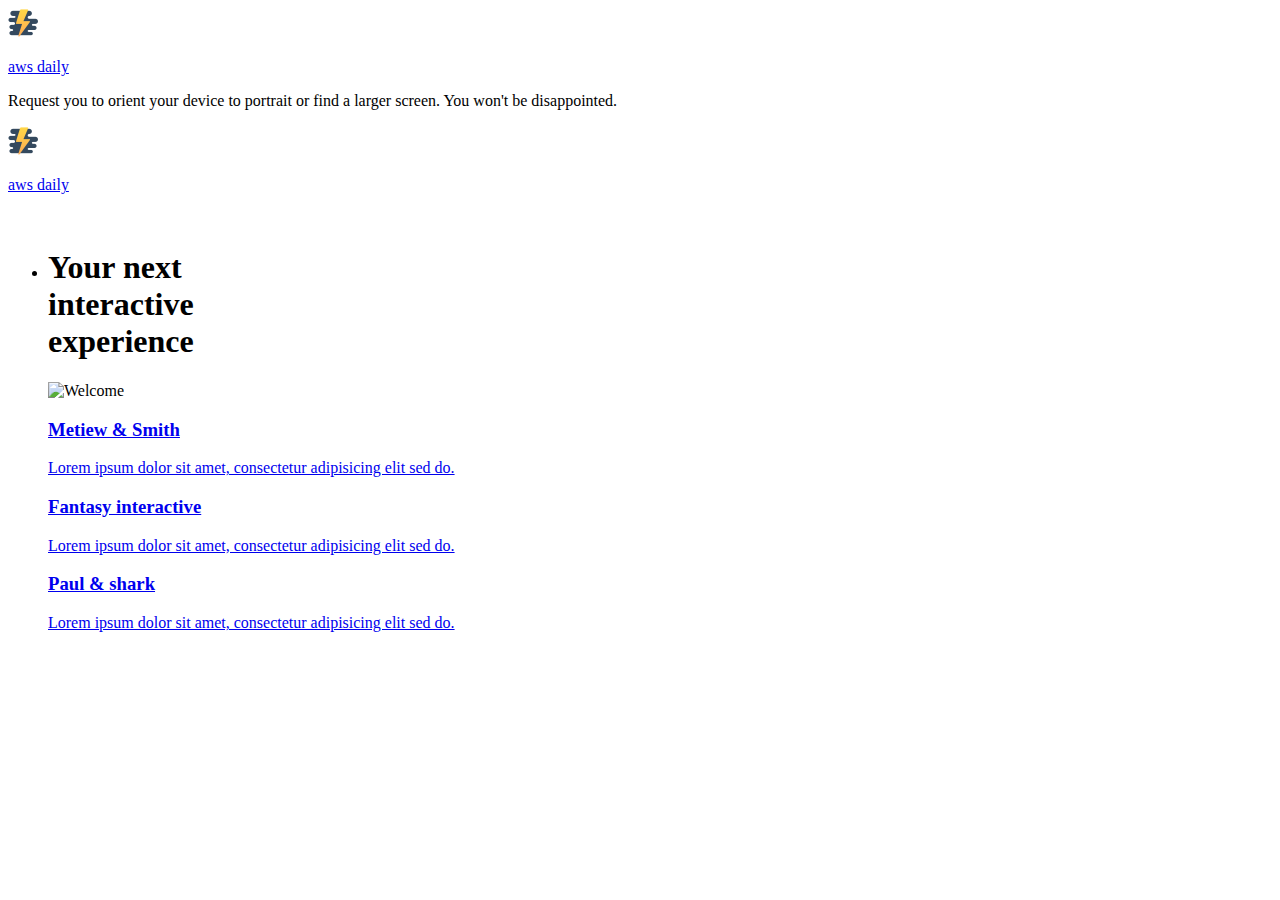
==== aboutme.html @ 079e362a "more about me" ====
<!DOCTYPE html>
<html lang="en">
<head>
  <title>AWS Daily</title>
  <meta charset="utf-8">
  <meta name="viewport" content="width=device-width, initial-scale=1">
  <meta http-equiv="X-UA-Compatible" content="IE=edge">
  <meta name="keywords" content="aws, architecture, nodejs, cloud, aws daily">
  <link rel="stylesheet" href="assets/css/main.css">
</head>
<body>
<div class="device-notification">
  <a class="device-notification--logo" href="#0">
    <img src="assets/img/flash5.png" alt="Global">
    <p>aws daily</p>
  </a>
  <p class="device-notification--message">Request you to orient your device to portrait or find a larger screen. You won't be disappointed.</p>
</div>
<div >
  <div class="container">
    <div id="viewport" class="l-viewport">
      <div class="l-wrapper">
        <header class="header">
          <a class="header--logo" href="index.html">
            <img src="assets/img/flash5.png" alt="Global">
            <p>aws daily</p>
            
          </a>
          <a style="color:white" href="aboutme.html">
          <p>about me</p>
        </a>
        </header>
        
        <ul class="l-main-content main-content">
          <li class="l-section section section--is-active">
            <div class="intro">
              <div class="intro--banner">
                <h1>Your next<br>interactive<br>experience</h1>
                <img src="assets/img/introduction-visual.png" alt="Welcome">
              </div>
              <div class="intro--options">
                <a href="#0">
                  <h3>Metiew &amp; Smith</h3>
                  <p>Lorem ipsum dolor sit amet, consectetur adipisicing elit sed do.</p>
                </a>
                <a href="#0">
                  <h3>Fantasy interactive</h3>
                  <p>Lorem ipsum dolor sit amet, consectetur adipisicing elit sed do.</p>
                </a>
                <a href="#0">
                  <h3>Paul &amp; shark</h3>
                  <p>Lorem ipsum dolor sit amet, consectetur adipisicing elit sed do.</p>
                </a>
              </div>
            </div>
          </li>
        </ul>
      </div>
    </div>
  </div>
</div>

<script src="https://ajax.googleapis.com/ajax/libs/jquery/2.2.4/jquery.min.js"></script>
<script>window.jQuery || document.write('<script src="assets/js/vendor/jquery-2.2.4.min.js"><\/script>')</script>
<script src="assets/js/functions-min.js"></script>
</body>
</html>
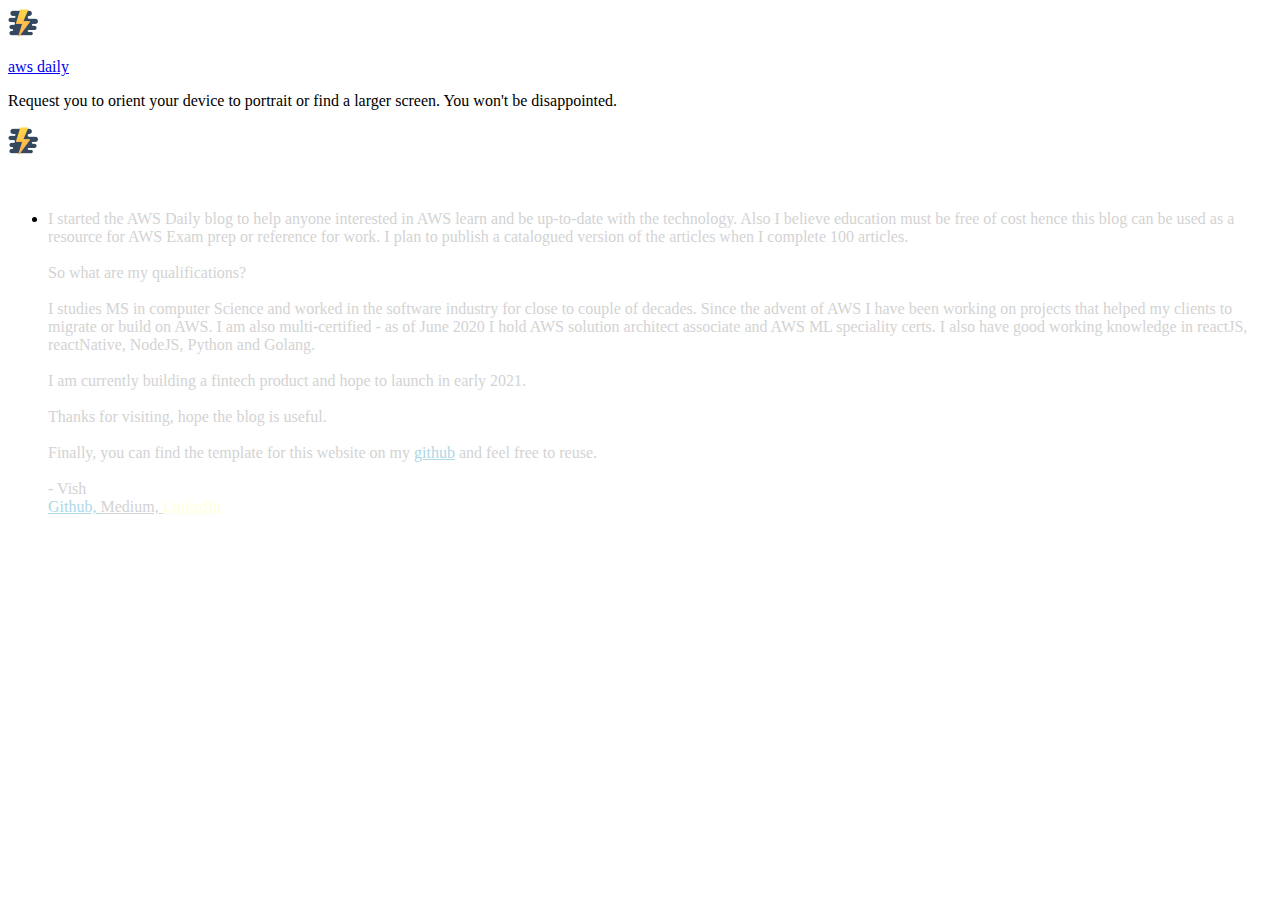
==== commit 148a0135: "template done" ====
--- a/aboutme.html
+++ b/aboutme.html
@@ -23,8 +23,6 @@
         <header class="header">
           <a class="header--logo" href="index.html">
             <img src="assets/img/flash5.png" alt="Global">
-            <p>aws daily</p>
-            
           </a>
           <a style="color:white" href="aboutme.html">
           <p>about me</p>
@@ -34,23 +32,31 @@
         <ul class="l-main-content main-content">
           <li class="l-section section section--is-active">
             <div class="intro">
-              <div class="intro--banner">
-                <h1>Your next<br>interactive<br>experience</h1>
-                <img src="assets/img/introduction-visual.png" alt="Welcome">
-              </div>
-              <div class="intro--options">
-                <a href="#0">
-                  <h3>Metiew &amp; Smith</h3>
-                  <p>Lorem ipsum dolor sit amet, consectetur adipisicing elit sed do.</p>
-                </a>
-                <a href="#0">
-                  <h3>Fantasy interactive</h3>
-                  <p>Lorem ipsum dolor sit amet, consectetur adipisicing elit sed do.</p>
-                </a>
-                <a href="#0">
-                  <h3>Paul &amp; shark</h3>
-                  <p>Lorem ipsum dolor sit amet, consectetur adipisicing elit sed do.</p>
-                </a>
+              <div>
+                  <p style="color: lightgrey">
+                  I started the AWS Daily blog to help anyone interested in AWS learn and be up-to-date with the technology.
+                  Also I believe education must be free of cost hence this blog can be used as a resource for AWS Exam prep 
+                  or reference for work. I plan to publish a catalogued version of the articles when I complete 100 articles.
+                  <br>
+                  <br>
+                  So what are my qualifications?<br>
+                  <br>
+                  I studies MS in computer Science and worked in the software industry for close to couple of decades. Since 
+                  the advent of AWS I have been working on projects that helped my clients to migrate or build on AWS. I am 
+                  also multi-certified - as of June 2020 I hold AWS solution architect associate and AWS ML speciality certs.
+                  I also have good working knowledge in reactJS, reactNative, NodeJS, Python and Golang.<br>
+                  <br>
+                  I am currently building a fintech product and hope to launch in early 2021.<br>
+                  <br>
+                  Thanks for visiting, hope the blog is useful.<br>
+                  <br>
+                  Finally, you can find the template for this website on my <a style="color: lightblue" href="https://github.com/TheRealVish/awsdaily">github</a> and feel free to reuse.<br>
+                  <br>
+                  - Vish<br> 
+                  <a style="color: lightblue" href="https://github.com/TheRealVish">Github,  </a>
+                  <a style="color: lightgrey" href="https://medium.com/@IAMVISH">Medium,  </a>
+                  <a style="color: lightyellow" href="https://www.linkedin.com/in/vishm/">LinkedIn</a><br>
+                  </p>
               </div>
             </div>
           </li>
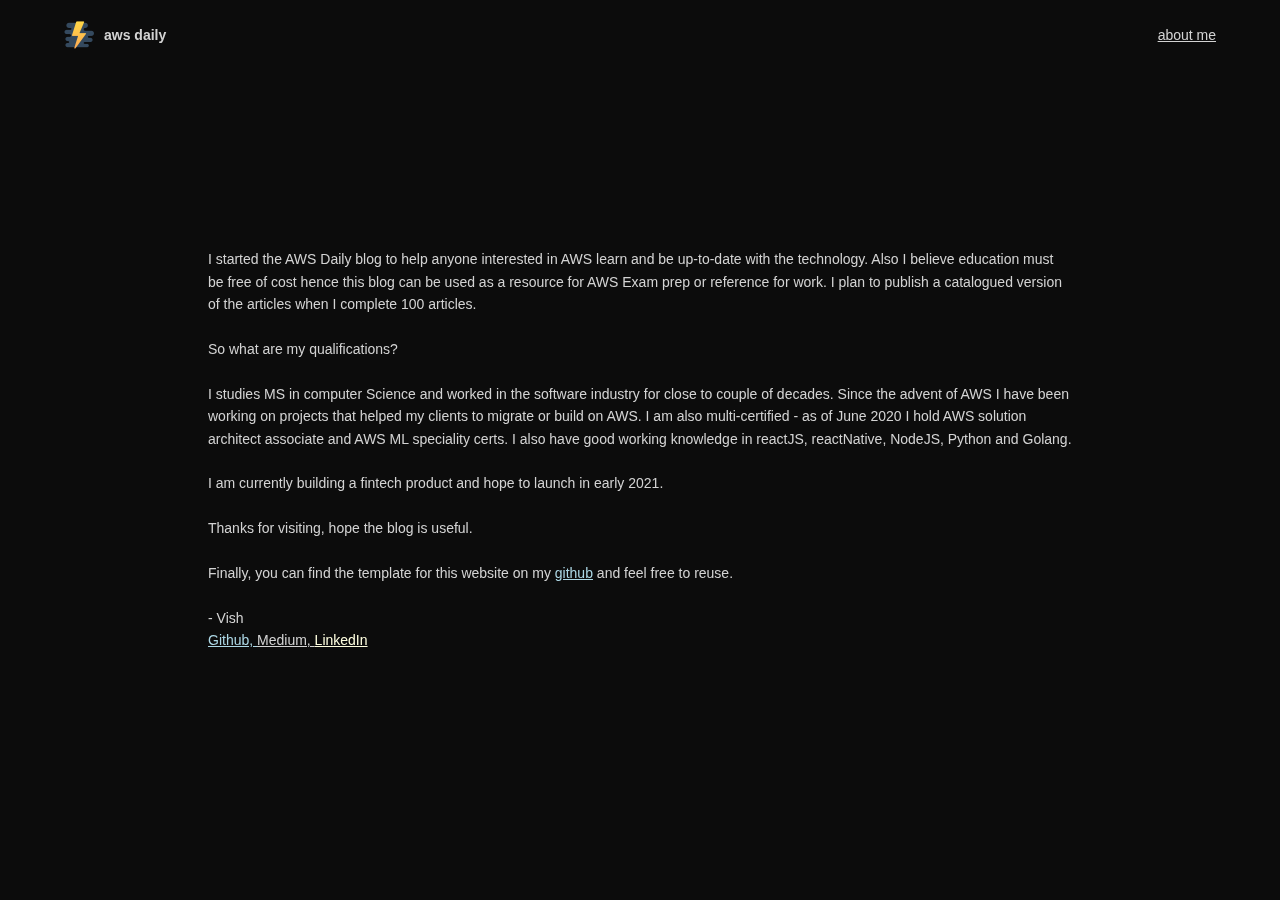
==== commit 0cab45ef: "about" ====
--- a/aboutme.html
+++ b/aboutme.html
@@ -14,7 +14,7 @@
     <img src="assets/img/flash5.png" alt="Global">
     <p>aws daily</p>
   </a>
-  <p class="device-notification--message">Request you to orient your device to portrait or find a larger screen. You won't be disappointed.</p>
+  <p class="device-notification--message">Please you to orient your device to portrait or find a larger screen. You won't be disappointed.</p>
 </div>
 <div >
   <div class="container">
@@ -22,9 +22,10 @@
       <div class="l-wrapper">
         <header class="header">
           <a class="header--logo" href="index.html">
-            <img src="assets/img/flash5.png" alt="Global">
+            <img src="assets/img/flash5.png" alt="Global"> 
+           <p> </p> <h4 style="color: lightgray">aws daily</h4>         
           </a>
-          <a style="color:white" href="aboutme.html">
+          <a style="color:lightgray" href="aboutme.html">
           <p>about me</p>
         </a>
         </header>
--- a/assets/css/main.css
+++ b/assets/css/main.css
@@ -0,0 +1,1570 @@
+@font-face{
+    font-family:'Montserrat';
+    src:url("fonts/Montserrat-Black.eot");
+    src:local("☺"),url("fonts/Montserrat-Black.woff") format("woff"),url("fonts/Montserrat-Black.ttf") format("truetype"),url("fonts/Montserrat-Black.svg") format("svg");
+    font-weight:900;
+    font-style:normal
+}
+@font-face{
+    font-family:'Montserrat';
+    src:url("fonts/Montserrat-Bold.eot");
+    src:local("☺"),url("fonts/Montserrat-Bold.woff") format("woff"),url("fonts/Montserrat-Bold.ttf") format("truetype"),url("fonts/Montserrat-Bold.svg") format("svg");
+    font-weight:700;
+    font-style:normal
+}
+@font-face{
+    font-family:'Montserrat';
+    src:url("fonts/Montserrat-Regular.eot");
+    src:local("☺"),url("fonts/Montserrat-Regular.woff") format("woff"),url("fonts/Montserrat-Regular.ttf") format("truetype"),url("fonts/Montserrat-Regular.svg") format("svg");
+    font-weight:400;
+    font-style:normal
+}
+@font-face{
+    font-family:'Montserrat';
+    src:url("fonts/Montserrat-Light.eot");
+    src:local("☺"),url("fonts/Montserrat-Light.woff") format("woff"),url("fonts/Montserrat-Light.ttf") format("truetype"),url("fonts/Montserrat-Light.svg") format("svg");
+    font-weight:300;
+    font-style:normal
+}
+/*! normalize.css v3.0.2 | MIT License | git.io/normalize */
+html{
+    font-family:sans-serif;
+    -ms-text-size-adjust:100%;
+    -webkit-text-size-adjust:100%
+}
+body{
+    margin:0
+}
+article,aside,details,figcaption,figure,footer,header,hgroup,main,menu,nav,section,summary{
+    display:block
+}
+audio,canvas,progress,video{
+    display:inline-block;
+    vertical-align:baseline
+}
+audio:not([controls]){
+    display:none;
+    height:0
+}
+[hidden],template{
+    display:none
+}
+a{
+    background-color:transparent
+}
+a:active,a:hover{
+    outline:0
+}
+abbr[title]{
+    border-bottom:1px dotted
+}
+b,strong{
+    font-weight:bold
+}
+dfn{
+    font-style:italic
+}
+h1{
+    font-size:2em;
+    margin:0.67em 0
+}
+mark{
+    background:#ff0;
+    color:#000
+}
+small{
+    font-size:80%
+}
+sub,sup{
+    font-size:75%;
+    line-height:0;
+    position:relative;
+    vertical-align:baseline
+}
+sup{
+    top:-0.5em
+}
+sub{
+    bottom:-0.25em
+}
+img{
+    border:0
+}
+svg:not(:root){
+    overflow:hidden
+}
+figure{
+    margin:1em 40px
+}
+hr{
+    box-sizing:content-box;
+    height:0
+}
+pre{
+    overflow:auto
+}
+code,kbd,pre,samp{
+    font-family:monospace, monospace;
+    font-size:1em
+}
+button,input,optgroup,select,textarea{
+    color:inherit;
+    font:inherit;
+    margin:0
+}
+button{
+    overflow:visible
+}
+button,select{
+    text-transform:none
+}
+button,html input[type="button"],input[type="reset"],input[type="submit"]{
+    -webkit-appearance:button;
+    cursor:pointer
+}
+button[disabled],html input[disabled]{
+    cursor:default
+}
+button::-moz-focus-inner,input::-moz-focus-inner{
+    border:0;
+    padding:0
+}
+input{
+    line-height:normal
+}
+input[type="checkbox"],input[type="radio"]{
+    box-sizing:border-box;
+    padding:0
+}
+input[type="number"]::-webkit-inner-spin-button,input[type="number"]::-webkit-outer-spin-button{
+    height:auto
+}
+input[type="search"]{
+    -webkit-appearance:textfield;
+    box-sizing:content-box
+}
+input[type="search"]::-webkit-search-cancel-button,input[type="search"]::-webkit-search-decoration{
+    -webkit-appearance:none
+}
+fieldset{
+    border:1px solid #c0c0c0;
+    margin:0 2px;
+    padding:0.35em 0.625em 0.75em
+}
+legend{
+    border:0;
+    padding:0
+}
+textarea{
+    overflow:auto
+}
+optgroup{
+    font-weight:bold
+}
+table{
+    border-collapse:collapse;
+    border-spacing:0
+}
+td,th{
+    padding:0
+}
+::-moz-selection{
+    background:#FFF498
+}
+::selection{
+    background:#FFF498
+}
+::-moz-selection{
+    background:#FFF498
+}
+img::-moz-selection{
+    background:transparent
+}
+img::selection{
+    background:transparent
+}
+img::-moz-selection{
+    background:transparent
+}
+body{
+    -webkit-tap-highlight-color:#FFF498
+}
+body{
+    background-color:#0c0c0c;
+    font-size:14px;
+    line-height:1.6;
+    font-family:"Montserrat",sans-serif;
+    color:#fff;
+    -webkit-font-smoothing:antialiased;
+    -webkit-text-size-adjust:100%
+}
+.l-viewport{
+    position:relative;
+    width:100%;
+    height:100vh;
+    box-shadow:0 0 45px 5px rgba(0,0,0,0.85);
+    overflow:hidden
+}
+.l-wrapper{
+    position:relative;
+    width:1440px;
+    max-width:90%;
+    height:100%;
+    margin:0 auto
+}
+.l-side-nav{
+    position:absolute;
+    left:0;
+    display:-webkit-box;
+    display:-webkit-flex;
+    display:-ms-flexbox;
+    display:flex;
+    height:100%;
+    -webkit-box-align:center;
+    -webkit-align-items:center;
+    -ms-flex-align:center;
+    align-items:center;
+    overflow: scroll;
+}
+.l-side-nav::before{
+    content:"";
+    position:absolute;
+    top:50%;
+    left:0;
+    -webkit-transform:translateY(-50%);
+    transform:translateY(-50%);
+    width:2px;
+    height:100%;
+    max-height:750px;
+    background-color:#555;
+    opacity:.35;
+    z-index:10
+}
+@media (max-width: 1180px){
+    .l-side-nav{
+        display:none
+    }
+}
+.l-main-content{
+    position:relative;
+    width:100%;
+    height:100%;
+    margin:0;
+    padding:0;
+    list-style:none
+}
+.l-section{
+    position:absolute;
+    width:100%;
+    height:100%
+}
+.device-notification{
+    display:none;
+    position:fixed;
+    top:0;
+    left:0;
+    width:100%;
+    height:100%;
+    -webkit-box-orient:vertical;
+    -webkit-box-direction:normal;
+    -webkit-flex-direction:column;
+    -ms-flex-direction:column;
+    flex-direction:column;
+    -webkit-box-align:center;
+    -webkit-align-items:center;
+    -ms-flex-align:center;
+    -ms-grid-row-align:center;
+    align-items:center;
+    -webkit-box-pack:center;
+    -webkit-justify-content:center;
+    -ms-flex-pack:center;
+    justify-content:center;
+    background-color:#0c0c0c;
+    z-index:12
+}
+.device-notification--logo{
+    display:-webkit-box;
+    display:-webkit-flex;
+    display:-ms-flexbox;
+    display:flex;
+    -webkit-box-align:center;
+    -webkit-align-items:center;
+    -ms-flex-align:center;
+    align-items:center;
+    text-decoration:none;
+    color:#fff
+}
+.device-notification--logo p{
+    margin:0 0 0 10px;
+    font-size:16px;
+    font-weight:700;
+    text-transform:uppercase
+}
+.device-notification--message{
+    width:70%;
+    margin:30px 0 0 0;
+    font-weight:700;
+    text-align:center
+}
+@media (max-width: 767px) and (min-width: 601px) and (max-height: 680px){
+    .device-notification{
+        display:-webkit-box;
+        display:-webkit-flex;
+        display:-ms-flexbox;
+        display:flex
+    }
+}
+@media (max-width: 600px) and (min-width: 480px) and (max-height: 580px){
+    .device-notification{
+        display:-webkit-box;
+        display:-webkit-flex;
+        display:-ms-flexbox;
+        display:flex
+    }
+}
+@media (max-width: 736px) and (min-width: 360px) and (orientation: landscape){
+    .device-notification{
+        display:-webkit-box;
+        display:-webkit-flex;
+        display:-ms-flexbox;
+        display:flex
+    }
+}
+@media(max-width: 359px){
+    .device-notification{
+        display:-webkit-box;
+        display:-webkit-flex;
+        display:-ms-flexbox;
+        display:flex
+    }
+}
+.section{
+    opacity:0;
+    visibility:hidden;
+    -webkit-transition:opacity .4s ease-in-out,visibility 0s .4s;
+    transition:opacity .4s ease-in-out,visibility 0s .4s
+}
+.section--is-active{
+    opacity:1;
+    visibility:visible;
+    z-index:1;
+    -webkit-transition:opacity .4s ease-in-out .4s;
+    transition:opacity .4s ease-in-out .4s
+}
+.section--next{
+    -webkit-transform:translateY(-45px);
+    transform:translateY(-45px);
+    -webkit-transition:-webkit-transform .4s ease-in-out;
+    transition:-webkit-transform .4s ease-in-out;
+    transition:transform .4s ease-in-out;
+    transition:transform .4s ease-in-out, -webkit-transform .4s ease-in-out
+}
+.section--prev{
+    -webkit-transform:translateY(45px);
+    transform:translateY(45px);
+    -webkit-transition:-webkit-transform .4s ease-in-out;
+    transition:-webkit-transform .4s ease-in-out;
+    transition:transform .4s ease-in-out;
+    transition:transform .4s ease-in-out, -webkit-transform .4s ease-in-out
+}
+.header{
+    position:absolute;
+    top:0;
+    left:0;
+    display:-webkit-box;
+    display:-webkit-flex;
+    display:-ms-flexbox;
+    display:flex;
+    width:100%;
+    height:70px;
+    -webkit-box-align:center;
+    -webkit-align-items:center;
+    -ms-flex-align:center;
+    align-items:center;
+    -webkit-box-pack:justify;
+    -webkit-justify-content:space-between;
+    -ms-flex-pack:justify;
+    justify-content:space-between;
+    z-index:10
+}
+.header--logo{
+    display:-webkit-box;
+    display:-webkit-flex;
+    display:-ms-flexbox;
+    display:flex;
+    -webkit-box-align:center;
+    -webkit-align-items:center;
+    -ms-flex-align:center;
+    align-items:center;
+    text-decoration:none;
+    color:#fff
+}
+.header--logo p{
+    margin:0 0 0 10px;
+    font-size:16px;
+    font-weight:700;
+    text-transform:uppercase
+}
+.header--nav-toggle{
+    display:-webkit-box;
+    display:-webkit-flex;
+    display:-ms-flexbox;
+    display:flex;
+    width:50px;
+    height:50px;
+    -webkit-box-orient:vertical;
+    -webkit-box-direction:normal;
+    -webkit-flex-direction:column;
+    -ms-flex-direction:column;
+    flex-direction:column;
+    -webkit-box-align:center;
+    -webkit-align-items:center;
+    -ms-flex-align:center;
+    align-items:center;
+    -webkit-box-pack:center;
+    -webkit-justify-content:center;
+    -ms-flex-pack:center;
+    justify-content:center;
+    cursor:pointer
+}
+.header--nav-toggle span,.header--nav-toggle::before,.header--nav-toggle::after{
+    content:"";
+    position:relative;
+    width:16px;
+    height:2px;
+    background-color:#fff
+}
+.header--nav-toggle::before{
+    bottom:5px;
+    width:23px
+}
+.header--nav-toggle::after{
+    top:5px;
+    width:23px
+}
+.header--cta{
+    position:absolute;
+    top:50%;
+    left:50%;
+    -webkit-transform:translate(-50%, -50%);
+    transform:translate(-50%, -50%);
+    padding:0 20px;
+    line-height:30px;
+    text-decoration:none;
+    color:#fff;
+    font-weight:700;
+    text-transform:uppercase;
+    background-color:#0f33ff;
+    border:none;
+    opacity:0;
+    visibility:hidden;
+    -webkit-transition:opacity .4s ease-in-out,visibility 0s .4s;
+    transition:opacity .4s ease-in-out,visibility 0s .4s
+}
+.header--cta:focus{
+    outline:none
+}
+.header--cta.is-active{
+    opacity:1;
+    visibility:visible;
+    -webkit-transition:opacity .4s ease-in-out .4s;
+    transition:opacity .4s ease-in-out .4s
+}
+@media (max-width: 767px){
+    .header--cta{
+        display:none
+    }
+}
+.side-nav{
+    position:relative;
+    display:-webkit-box;
+    display:-webkit-flex;
+    display:-ms-flexbox;
+    display:flex;
+    width:100px;
+    height:70%;
+    max-height:750px;
+    -webkit-box-orient:vertical;
+    -webkit-box-direction:normal;
+    -webkit-flex-direction:column;
+    -ms-flex-direction:column;
+    flex-direction:column;
+    -webkit-justify-content:space-around;
+    -ms-flex-pack:distribute;
+    justify-content:space-around;
+    margin:0;
+    padding:0;
+    list-style-position:inside;
+    z-index:10
+}
+.side-nav>li{
+    position:relative;
+    top:-5px;
+    color:#fff;
+    font-size:6px;
+    cursor:pointer
+}
+.side-nav>li span{
+    position:relative;
+    top:3px;
+    left:10px;
+    color:#fff;
+    font-size:14px;
+    font-weight:300;
+    opacity:0;
+    visibility:hidden
+}
+.side-nav>li::before{
+    position:absolute;
+    top:3px;
+    left:10px;
+    color:#555;
+    font-size:14px;
+    font-weight:300
+}
+.side-nav li:nth-child(1)::before{
+    content:"01"
+}
+.side-nav li:nth-child(2)::before{
+    content:"02"
+}
+.side-nav li:nth-child(3)::before{
+    content:"03"
+}
+.side-nav li:nth-child(4)::before{
+    content:"04"
+}
+.side-nav li:nth-child(5)::before{
+    content:"05"
+}
+.side-nav li.is-active{
+    color:#0f33ff;
+    -webkit-transition:color .4s ease-in-out;
+    transition:color .4s ease-in-out
+}
+.side-nav li.is-active span{
+    opacity:1;
+    visibility:visible;
+    -webkit-transition:opacity .4s ease-in-out;
+    transition:opacity .4s ease-in-out
+}
+.side-nav li.is-active::before{
+    left:-33px;
+    color:#fff
+}
+.intro{
+    position:relative;
+    display:-webkit-box;
+    display:-webkit-flex;
+    display:-ms-flexbox;
+    display:flex;
+    width:900px;
+    max-width:75%;
+    height:100%;
+    -webkit-box-orient:vertical;
+    -webkit-box-direction:normal;
+    -webkit-flex-direction:column;
+    -ms-flex-direction:column;
+    flex-direction:column;
+    -webkit-box-pack:center;
+    -webkit-justify-content:center;
+    -ms-flex-pack:center;
+    justify-content:center;
+    margin:0 auto
+}
+@media (max-width: 1180px){
+    .intro{
+        max-width:100%
+    }
+}
+.intro--banner{
+    position:relative;
+    height:475px
+}
+.intro--banner::before{
+    content:"";
+    position:absolute;
+    bottom:20px;
+    left:-15px;
+    right:0;
+    height:2px;
+    background-color:#282828
+}
+.intro--banner::after{
+    content:"";
+    position:absolute;
+    bottom:18px;
+    left:0;
+    width:30px;
+    height:4px;
+    background-color:#0f33ff
+}
+.intro--banner h1{
+    position:relative;
+    font-size:68px;
+    font-weight:900;
+    line-height:1;
+    z-index:1
+}
+.intro--banner button{
+    position:relative;
+    padding:5px 17px 5px 12px;
+    font-weight:700;
+    text-transform:uppercase;
+    background-color:transparent;
+    border:none
+}
+.intro--banner button .btn-background{
+    position:absolute;
+    top:0;
+    left:23px;
+    right:0;
+    height:100%;
+    background-color:#0f33ff;
+    z-index:-1;
+    -webkit-transition:left .2s ease-in-out;
+    transition:left .2s ease-in-out
+}
+.intro--banner button:hover .btn-background{
+    left:0
+}
+.intro--banner button:focus{
+    outline:none
+}
+.intro--banner button svg{
+    position:relative;
+    left:5px;
+    width:15px;
+    fill:#fff
+}
+.intro--banner img{
+    position:absolute;
+    bottom:21px;
+    right:-12px
+}
+.intro--options{
+    display:-webkit-box;
+    display:-webkit-flex;
+    display:-ms-flexbox;
+    display:flex;
+    -webkit-box-pack:justify;
+    -webkit-justify-content:space-between;
+    -ms-flex-pack:justify;
+    justify-content:space-between;
+    margin:0;
+    padding:0;
+    list-style:none
+}
+.intro--options>a{
+    max-width:250px;
+    text-decoration:none;
+    color:#282828;
+    -webkit-transition:color .2s ease-in-out;
+    transition:color .2s ease-in-out
+}
+.intro--options>a:hover{
+    color:#fff
+}
+.intro--options h3{
+    font-size:16px;
+    text-transform:uppercase
+}
+.intro--options p{
+    margin-bottom:0
+}
+@media (max-width: 900px){
+    .intro--banner{
+        height:380px
+    }
+    .intro--banner h1{
+        font-size:55px
+    }
+    .intro--banner img{
+        width:430px
+    }
+    .intro--options>a{
+        margin-right:30px
+    }
+    .intro--options>a:last-child{
+        margin-right:0
+    }
+}
+@media (max-width: 767px){
+    .intro--banner{
+        height:305px
+    }
+    .intro--banner h1{
+        font-size:44px
+    }
+    .intro--banner img{
+        width:330px
+    }
+    .intro--options{
+        display:block
+    }
+    .intro--options>a{
+        display:block;
+        max-width:100%;
+        margin:0 0 30px 0
+    }
+    .intro--options>a:last-child{
+        margin-bottom:0
+    }
+}
+@media (max-width: 600px){
+    .intro--banner{
+        height:360px
+    }
+    .intro--banner h1{
+        font-size:55px
+    }
+    .intro--banner img{
+        display:none
+    }
+}
+@media (max-width: 600px) and (max-height: 750px){
+    .intro--banner{
+        height:auto
+    }
+    .intro--banner::before,.intro--banner::after{
+        display:none
+    }
+    .intro--banner h1{
+        margin-top:0
+    }
+    .intro--options{
+        display:none
+    }
+}
+.work{
+    position:relative;
+    display:-webkit-box;
+    display:-webkit-flex;
+    display:-ms-flexbox;
+    display:flex;
+    width:960px;
+    max-width:80%;
+    height:100%;
+    -webkit-box-orient:vertical;
+    -webkit-box-direction:normal;
+    -webkit-flex-direction:column;
+    -ms-flex-direction:column;
+    flex-direction:column;
+    -webkit-box-pack:center;
+    -webkit-justify-content:center;
+    -ms-flex-pack:center;
+    justify-content:center;
+    margin:0 auto
+}
+@media (max-width: 1180px){
+    .work{
+        max-width:100%
+    }
+}
+.work h2{
+    margin:0 0 20px 0;
+    font-size:30px;
+    text-align:center
+}
+.work--lockup{
+    position:relative
+}
+.work--lockup .slider{
+    position:relative;
+    display:-webkit-box;
+    display:-webkit-flex;
+    display:-ms-flexbox;
+    display:flex;
+    width:80%;
+    margin:0 auto;
+    padding:0;
+    list-style:none
+}
+.work--lockup .slider--item{
+    position:absolute;
+    display:none;
+    text-align:center
+}
+.work--lockup .slider--item a{
+    text-decoration:none;
+    color:#858585
+}
+.work--lockup .slider--item-title{
+    margin-top:10px;
+    font-size:12px;
+    font-weight:700;
+    text-transform:uppercase
+}
+.work--lockup .slider--item-description{
+    display:none;
+    max-width:250px;
+    margin:0 auto
+}
+.work--lockup .slider--item-image{
+    width:150px;
+    height:150px;
+    margin:0 auto;
+    border-radius:50%;
+    overflow:hidden
+}
+.work--lockup .slider--item-image img{
+    width:100%
+}
+.work--lockup .slider--item-left{
+    top:50%;
+    left:0;
+    -webkit-transform:translateY(-50%);
+    transform:translateY(-50%);
+    display:block
+}
+.work--lockup .slider--item-right{
+    top:50%;
+    right:0;
+    -webkit-transform:translateY(-50%);
+    transform:translateY(-50%);
+    display:block
+}
+.work--lockup .slider--item-center{
+    position:relative;
+    top:30px;
+    left:50%;
+    -webkit-transform:translateX(-50%);
+    transform:translateX(-50%);
+    display:block
+}
+.work--lockup .slider--item-center a{
+    color:#fff
+}
+.work--lockup .slider--item-center .slider--item-title{
+    margin-top:25px;
+    font-size:16px
+}
+.work--lockup .slider--item-center .slider--item-description{
+    display:block
+}
+.work--lockup .slider--item-center .slider--item-image{
+    width:300px;
+    height:300px
+}
+.work--lockup .slider--next,.work--lockup .slider--prev{
+    position:absolute;
+    top:160px;
+    display:-webkit-box;
+    display:-webkit-flex;
+    display:-ms-flexbox;
+    display:flex;
+    width:50px;
+    height:50px;
+    -webkit-box-align:center;
+    -webkit-align-items:center;
+    -ms-flex-align:center;
+    align-items:center;
+    -webkit-box-pack:center;
+    -webkit-justify-content:center;
+    -ms-flex-pack:center;
+    justify-content:center;
+    background-color:#282828;
+    border-radius:50%;
+    cursor:pointer
+}
+.work--lockup .slider--next svg,.work--lockup .slider--prev svg{
+    width:20px;
+    fill:#fff
+}
+.work--lockup .slider--next{
+    right:0
+}
+.work--lockup .slider--prev{
+    left:0
+}
+@media (max-width: 900px){
+    .work--lockup .slider--item-image{
+        width:120px;
+        height:120px
+    }
+    .work--lockup .slider--item-center .slider--item-image{
+        width:240px;
+        height:240px
+    }
+    .work--lockup .slider--next,.work--lockup .slider--prev{
+        top:130px
+    }
+}
+@media (max-width: 767px){
+    .work--lockup .slider{
+        width:75%
+    }
+    .work--lockup .slider--item-image{
+        width:90px;
+        height:90px
+    }
+    .work--lockup .slider--item-center .slider--item-image{
+        width:190px;
+        height:190px
+    }
+    .work--lockup .slider--next,.work--lockup .slider--prev{
+        top:105px
+    }
+}
+@media (max-width: 600px){
+    .work--lockup .slider{
+        width:auto
+    }
+    .work--lockup .slider--item-left,.work--lockup .slider--item-right{
+        display:none
+    }
+}
+.about{
+    position:relative;
+    display:-webkit-box;
+    display:-webkit-flex;
+    display:-ms-flexbox;
+    display:flex;
+    width:900px;
+    max-width:75%;
+    height:100%;
+    -webkit-box-orient:vertical;
+    -webkit-box-direction:normal;
+    -webkit-flex-direction:column;
+    -ms-flex-direction:column;
+    flex-direction:column;
+    -webkit-box-pack:center;
+    -webkit-justify-content:center;
+    -ms-flex-pack:center;
+    justify-content:center;
+    margin:0 auto
+}
+@media (max-width: 1180px){
+    .about{
+        max-width:100%
+    }
+}
+.about--banner{
+    position:relative;
+    height:475px
+}
+.about--banner::before{
+    content:"";
+    position:absolute;
+    top:20px;
+    left:200px;
+    -webkit-transform:rotate(-25deg);
+    transform:rotate(-25deg);
+    border:5px solid #0f33ff;
+    border-right-color:transparent;
+    border-bottom-color:transparent
+}
+.about--banner::after{
+    content:"";
+    position:absolute;
+    top:75px;
+    left:400px;
+    -webkit-transform:rotate(45deg);
+    transform:rotate(45deg);
+    width:10px;
+    height:10px;
+    background-color:#0f33ff
+}
+.about--banner h2{
+    position:relative;
+    margin-top:35px;
+    font-size:68px;
+    font-weight:900;
+    line-height:1;
+    z-index:1
+}
+.about--banner h2::before{
+    content:"";
+    position:absolute;
+    top:60px;
+    left:268px;
+    width:30px;
+    height:30px;
+    background-color:#0f33ff;
+    border-radius:50%
+}
+.about--banner h2::after{
+    content:"";
+    position:absolute;
+    top:255px;
+    left:255px;
+    width:10px;
+    height:10px;
+    background-color:#0f33ff
+}
+.about--banner a{
+    padding:5px 17px 5px 0;
+    text-decoration:none;
+    color:#fff;
+    font-weight:700;
+    text-transform:uppercase;
+    background-color:transparent
+}
+.about--banner a:hover svg{
+    left:10px
+}
+.about--banner a svg{
+    position:relative;
+    left:5px;
+    width:15px;
+    fill:#fff;
+    -webkit-transition:left .2s ease-in-out;
+    transition:left .2s ease-in-out
+}
+.about--banner img{
+    position:absolute;
+    bottom:-90px;
+    right:-12px
+}
+.about--options{
+    display:-webkit-box;
+    display:-webkit-flex;
+    display:-ms-flexbox;
+    display:flex;
+    max-width:600px;
+    -webkit-box-pack:justify;
+    -webkit-justify-content:space-between;
+    -ms-flex-pack:justify;
+    justify-content:space-between;
+    margin:0;
+    padding:0;
+    list-style:none
+}
+.about--options>a{
+    position:relative;
+    width:150px;
+    height:75px;
+    text-decoration:none;
+    color:#fff;
+    border:10px solid #0f33ff;
+    background-position:center;
+    background-size:cover;
+    background-repeat:no-repeat
+}
+.about--options>a:nth-child(1){
+    background-image:url("../img/about-winners.jpg")
+}
+.about--options>a:nth-child(2){
+    background-image:url("../img/about-philosophy.jpg")
+}
+.about--options>a:nth-child(3){
+    background-image:url("../img/about-history.jpg")
+}
+.about--options>a:hover h3{
+    bottom:-50px
+}
+.about--options h3{
+    position:absolute;
+    bottom:-38px;
+    left:10px;
+    font-size:16px;
+    text-transform:uppercase;
+    -webkit-transition:bottom .2s ease-in-out,left .2s ease-in-out;
+    transition:bottom .2s ease-in-out,left .2s ease-in-out
+}
+@media (max-width: 767px){
+    .about--banner{
+        height:305px
+    }
+    .about--banner::before{
+        top:0;
+        left:125px
+    }
+    .about--banner::after{
+        top:35px;
+        left:260px
+    }
+    .about--banner h2{
+        margin-top:10px;
+        font-size:44px
+    }
+    .about--banner h2::before{
+        top:28px;
+        left:168px
+    }
+    .about--banner h2::after{
+        top:163px;
+        left:163px
+    }
+    .about--banner img{
+        width:315px
+    }
+}
+@media (max-width: 600px){
+    .about--banner{
+        height:auto
+    }
+    .about--banner::before{
+        left:155px
+    }
+    .about--banner::after{
+        left:310px
+    }
+    .about--banner h2{
+        margin-top:0;
+        font-size:55px
+    }
+    .about--banner h2::before{
+        top:43px;
+        left:214px
+    }
+    .about--banner h2::after{
+        top:205px;
+        left:205px
+    }
+    .about--banner img{
+        display:none
+    }
+    .about--options{
+        display:none
+    }
+}
+.contact{
+    position:fixed;
+    top:0;
+    left:0;
+    width:100%;
+    height:100%;
+    background-image:url("../img/contact-visual.png");
+    background-position:center;
+    background-size:cover;
+    background-repeat:no-repeat
+}
+.contact--lockup{
+    position:relative;
+    display:-webkit-box;
+    display:-webkit-flex;
+    display:-ms-flexbox;
+    display:flex;
+    width:900px;
+    max-width:75%;
+    height:100%;
+    -webkit-box-align:center;
+    -webkit-align-items:center;
+    -ms-flex-align:center;
+    align-items:center;
+    -webkit-box-pack:end;
+    -webkit-justify-content:flex-end;
+    -ms-flex-pack:end;
+    justify-content:flex-end;
+    margin:0 auto
+}
+@media (max-width: 1180px){
+    .contact--lockup{
+        max-width:90%
+    }
+}
+@media (max-width: 767px){
+    .contact--lockup{
+        -webkit-box-pack:center;
+        -webkit-justify-content:center;
+        -ms-flex-pack:center;
+        justify-content:center
+    }
+}
+.contact--lockup .modal{
+    padding:45px 45px;
+    text-align:center;
+    background-color:#0c0c0c;
+    box-shadow:0 0 30px 0 rgba(0,0,0,0.75)
+}
+.contact--lockup .modal--information p,.contact--lockup .modal--information a{
+    display:block;
+    margin:14px 0;
+    text-decoration:none;
+    color:#fff;
+    font-weight:700
+}
+.contact--lockup .modal--information p{
+    margin-top:0
+}
+.contact--lockup .modal--options{
+    margin:0;
+    padding:0;
+    list-style:none
+}
+.contact--lockup .modal--options>li{
+    width:130px;
+    margin:0 auto 25px auto
+}
+.contact--lockup .modal--options li:nth-child(1){
+    background-color:#1769ff
+}
+.contact--lockup .modal--options li:nth-child(2){
+    background-color:#ea4c89
+}
+.contact--lockup .modal--options li:nth-child(3){
+    margin-bottom:0;
+    background-color:#0f33ff;
+    text-transform:uppercase
+}
+.contact--lockup .modal--options a{
+    display:block;
+    width:100%;
+    padding:8px 0;
+    text-decoration:none;
+    color:#fff;
+    font-weight:700
+}
+.hire{
+    position:relative;
+    display:-webkit-box;
+    display:-webkit-flex;
+    display:-ms-flexbox;
+    display:flex;
+    width:700px;
+    max-width:75%;
+    height:100%;
+    -webkit-box-orient:vertical;
+    -webkit-box-direction:normal;
+    -webkit-flex-direction:column;
+    -ms-flex-direction:column;
+    flex-direction:column;
+    -webkit-box-pack:center;
+    -webkit-justify-content:center;
+    -ms-flex-pack:center;
+    justify-content:center;
+    margin:0 auto
+}
+@media (max-width: 1180px){
+    .hire{
+        max-width:100%
+    }
+}
+.hire h2{
+    margin:0 0 20px 0;
+    font-size:30px;
+    text-align:center
+}
+.work-request{
+    display:-webkit-box;
+    display:-webkit-flex;
+    display:-ms-flexbox;
+    display:flex;
+    width:100%;
+    -webkit-box-orient:vertical;
+    -webkit-box-direction:normal;
+    -webkit-flex-direction:column;
+    -ms-flex-direction:column;
+    flex-direction:column;
+    -webkit-box-align:center;
+    -webkit-align-items:center;
+    -ms-flex-align:center;
+    align-items:center;
+    color:#fff
+}
+.work-request input[type="submit"]{
+    width:400px;
+    max-width:100%;
+    line-height:50px;
+    font-size:16px;
+    font-weight:700;
+    text-transform:uppercase;
+    background-color:#0f33ff;
+    border:none;
+    border-radius:0
+}
+.work-request input[type="submit"]:focus{
+    outline:none
+}
+.work-request--options{
+    display:-webkit-box;
+    display:-webkit-flex;
+    display:-ms-flexbox;
+    display:flex;
+    width:100%;
+    -webkit-box-orient:vertical;
+    -webkit-box-direction:normal;
+    -webkit-flex-direction:column;
+    -ms-flex-direction:column;
+    flex-direction:column;
+    -webkit-box-align:center;
+    -webkit-align-items:center;
+    -ms-flex-align:center;
+    align-items:center;
+    margin:30px 0
+}
+.work-request--options .options-a{
+    display:-webkit-box;
+    display:-webkit-flex;
+    display:-ms-flexbox;
+    display:flex;
+    width:100%;
+    -webkit-box-pack:justify;
+    -webkit-justify-content:space-between;
+    -ms-flex-pack:justify;
+    justify-content:space-between
+}
+.work-request--options .options-b{
+    display:-webkit-box;
+    display:-webkit-flex;
+    display:-ms-flexbox;
+    display:flex;
+    width:72%;
+    -webkit-flex-wrap:wrap;
+    -ms-flex-wrap:wrap;
+    flex-wrap:wrap;
+    -webkit-justify-content:space-around;
+    -ms-flex-pack:distribute;
+    justify-content:space-around
+}
+.work-request--options label{
+    display:block;
+    width:200px;
+    margin-bottom:30px;
+    line-height:50px;
+    font-size:16px;
+    font-weight:700;
+    text-align:center;
+    border:2px solid #fff;
+    cursor:pointer;
+    -webkit-transition:background-color .2s ease-in-out,border-color .2s ease-in-out;
+    transition:background-color .2s ease-in-out,border-color .2s ease-in-out
+}
+.work-request--options label svg{
+    position:relative;
+    left:-5px;
+    width:0;
+    fill:#fff;
+    -webkit-transition:width .2s ease-in-out;
+    transition:width .2s ease-in-out
+}
+.work-request--options input[type="checkbox"]{
+    display:none
+}
+.work-request--options input[type="checkbox"]:checked+label{
+    background-color:#0f33ff;
+    border-color:#0f33ff
+}
+.work-request--options input[type="checkbox"]:checked+label svg{
+    width:15px
+}
+.work-request--information{
+    display:-webkit-box;
+    display:-webkit-flex;
+    display:-ms-flexbox;
+    display:flex;
+    width:100%;
+    -webkit-box-pack:justify;
+    -webkit-justify-content:space-between;
+    -ms-flex-pack:justify;
+    justify-content:space-between;
+    margin-bottom:60px
+}
+.work-request--information .information-name,.work-request--information .information-email{
+    position:relative;
+    width:45%;
+    height:50px;
+    font-size:30px;
+    font-weight:300
+}
+.work-request--information input[type="text"],.work-request--information input[type="email"]{
+    width:100%;
+    padding:0 0 5px 0;
+    background-color:transparent;
+    border:none;
+    border-bottom:1px solid #fff;
+    border-radius:0
+}
+.work-request--information input[type="text"]:focus,.work-request--information input[type="email"]:focus{
+    outline:none;
+    background-color:#0c0c0c
+}
+.work-request--information label{
+    position:absolute;
+    top:0;
+    left:0;
+    pointer-events:none;
+    -webkit-transition:top .2s ease-in-out,font-size .2s ease-in-out;
+    transition:top .2s ease-in-out,font-size .2s ease-in-out
+}
+.work-request--information input:focus+label,.work-request--information input.has-value+label{
+    top:-15px;
+    font-size:14px
+}
+@media (max-width: 767px){
+    .work-request--options{
+        -webkit-box-orient:horizontal;
+        -webkit-box-direction:normal;
+        -webkit-flex-direction:row;
+        -ms-flex-direction:row;
+        flex-direction:row;
+        -webkit-justify-content:space-around;
+        -ms-flex-pack:distribute;
+        justify-content:space-around
+    }
+    .work-request--options .options-a,.work-request--options .options-b{
+        display:block;
+        width:auto
+    }
+}
+@media (max-width: 600px){
+    .work-request--options{
+        margin:20px 0
+    }
+}
+@media (max-width: 600px) and (max-width: 415px){
+    .work-request--options{
+        -webkit-box-pack:justify;
+        -webkit-justify-content:space-between;
+        -ms-flex-pack:justify;
+        justify-content:space-between
+    }
+}
+@media (max-width: 600px){
+    .work-request--options label{
+        width:150px;
+        margin-bottom:15px;
+        font-size:14px
+    }
+    .work-request--options input[type="checkbox"]:checked+label svg{
+        width:12px
+    }
+    .work-request--information{
+        margin-bottom:30px
+    }
+    .work-request--information .information-name,.work-request--information .information-email{
+        height:40px;
+        font-size:24px
+    }
+}
+.perspective{
+    position:relative;
+    width:100%;
+    height:100%;
+    overflow:hidden
+}
+.perspective--modalview{
+    position:fixed;
+    -webkit-perspective:1500px;
+    perspective:1500px
+}
+.container{
+    position:relative;
+    -webkit-transform:translateZ(0) translateX(0) rotateY(0deg);
+    transform:translateZ(0) translateX(0) rotateY(0deg);
+    min-height:100%;
+    outline:30px solid #0f33ff;
+    -webkit-transition:-webkit-transform .4s;
+    transition:-webkit-transform .4s;
+    transition:transform .4s;
+    transition:transform .4s, -webkit-transform .4s
+}
+.modalview .container{
+    position:absolute;
+    width:100%;
+    height:100%;
+    overflow:hidden;
+    -webkit-backface-visibility:hidden;
+    backface-visibility:hidden
+}
+.effect-rotate-left .container{
+    -webkit-transform-origin:0% 50%;
+    transform-origin:0% 50%;
+    -webkit-transition:-webkit-transform .4s;
+    transition:-webkit-transform .4s;
+    transition:transform .4s;
+    transition:transform .4s, -webkit-transform .4s
+}
+.effect-rotate-left--animate .container{
+    -webkit-transform:translateZ(-1800px) translateX(-50%) rotateY(45deg);
+    transform:translateZ(-1800px) translateX(-50%) rotateY(45deg);
+    outline:30px solid #0f33ff
+}
+.outer-nav{
+    position:absolute;
+    top:50%;
+    left:55%;
+    -webkit-transform:translateY(-50%);
+    transform:translateY(-50%);
+    -webkit-transform-style:preserve-3d;
+    transform-style:preserve-3d;
+    margin:0;
+    padding:0;
+    list-style:none;
+    text-align:center;
+    visibility:hidden;
+    -webkit-transition:visibility 0s .2s;
+    transition:visibility 0s .2s
+}
+.outer-nav.is-vis{
+    visibility:visible
+}
+.outer-nav--return{
+    position:absolute;
+    top:0;
+    left:0;
+    width:100%;
+    height:100%;
+    display:none;
+    cursor:pointer;
+    z-index:11
+}
+.outer-nav--return.is-vis{
+    display:block
+}
+.outer-nav>li{
+    -webkit-transform-style:preserve-3d;
+    transform-style:preserve-3d;
+    -webkit-transform:translateX(350px) translateZ(-1000px);
+    transform:translateX(350px) translateZ(-1000px);
+    font-size:55px;
+    font-weight:900;
+    opacity:0;
+    cursor:pointer;
+    -webkit-transition:opacity .2s,-webkit-transform .2s;
+    transition:opacity .2s,-webkit-transform .2s;
+    transition:transform .2s,opacity .2s;
+    transition:transform .2s,opacity .2s,-webkit-transform .2s
+}
+.outer-nav>li.is-vis{
+    -webkit-transform:translateX(0) translateZ(0);
+    transform:translateX(0) translateZ(0);
+    opacity:1;
+    -webkit-transition:opacity .4s,-webkit-transform .4s;
+    transition:opacity .4s,-webkit-transform .4s;
+    transition:transform .4s,opacity .4s;
+    transition:transform .4s,opacity .4s,-webkit-transform .4s
+}
+.outer-nav>li::before{
+    content:"";
+    position:absolute;
+    top:50%;
+    left:50%;
+    -webkit-transform:translate(-50%, -25%);
+    transform:translate(-50%, -25%);
+    width:110%;
+    height:15px;
+    opacity:0;
+    background-color:#0f33ff
+}
+.outer-nav>li.is-active::before{
+    opacity:1
+}
+@media (max-width: 767px){
+    .outer-nav>li{
+        font-size:44px
+    }
+}
+@media (max-width: 600px){
+    .outer-nav>li{
+        font-size:34px
+    }
+}
+.outer-nav li.is-vis:nth-child(2){
+    -webkit-transition-delay:.04s;
+    transition-delay:.04s
+}
+.outer-nav li.is-vis:nth-child(3){
+    -webkit-transition-delay:.08s;
+    transition-delay:.08s
+}
+.outer-nav li.is-vis:nth-child(4){
+    -webkit-transition-delay:.12s;
+    transition-delay:.12s
+}
+.outer-nav li.is-vis:nth-child(5){
+    -webkit-transition-delay:.16s;
+    transition-delay:.16s
+}
+ 